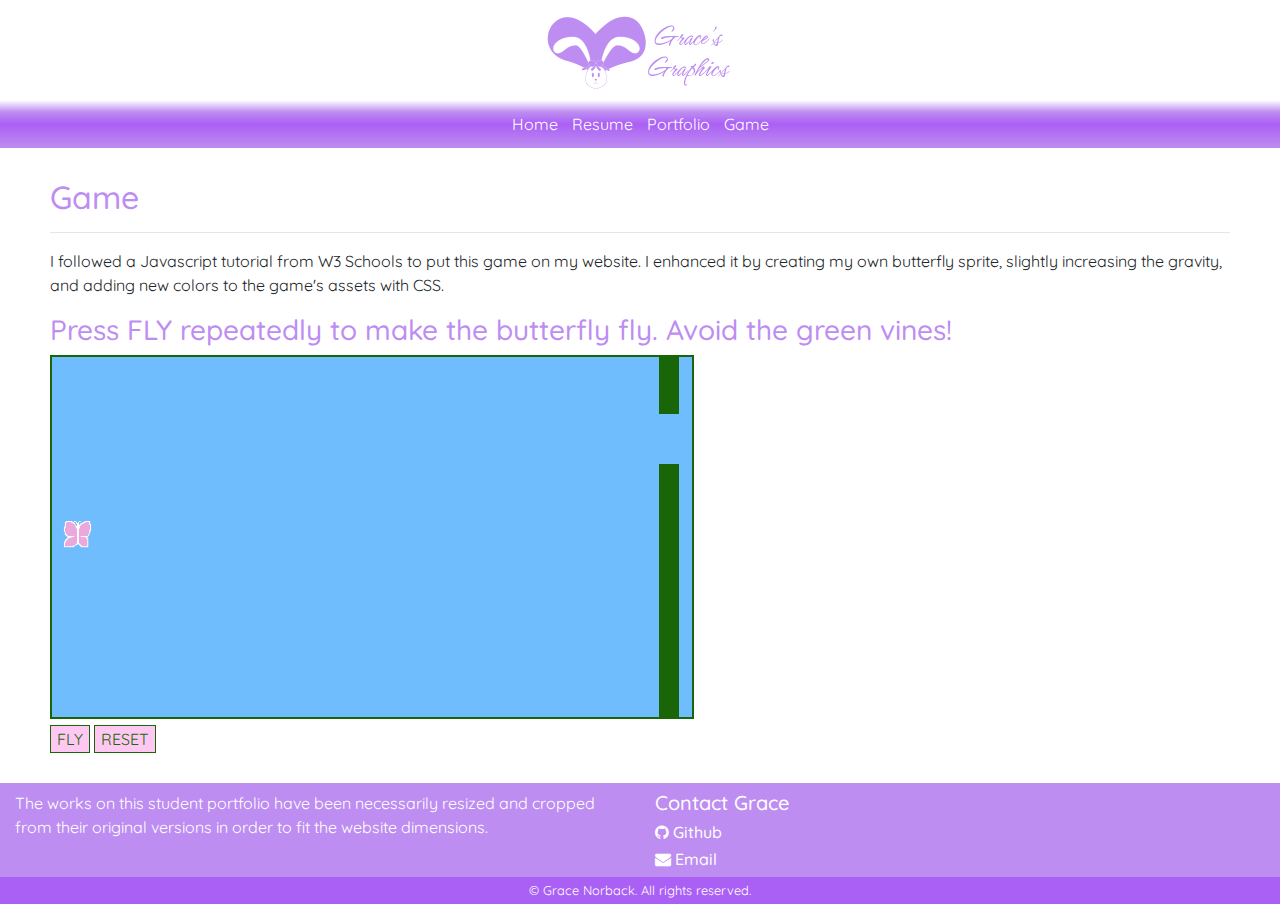
==== game.html @ a97dce7b "Add files via upload" ====
<!DOCTYPE html>
<html lang="en">
<head>
  <meta charset="utf-8">
  <meta name="viewport" content="width=device-width, initial-scale=1, minimum-scale=1" />
  <meta name="description" content="A simple Javascript game edited for and part of a digital student portfolio.">
  <title>Grace's Graphics: Game</title>
  <link rel="stylesheet" href="https://cdnjs.cloudflare.com/ajax/libs/font-awesome/4.7.0/css/font-awesome.min.css">
  <link rel="stylesheet" href="https://cdn.jsdelivr.net/npm/bootstrap@4.6.1/dist/css/bootstrap.min.css">
  <link rel="stylesheet" href="style.css">
</head>

<body onload="startGame()">
  <header>
    <img src="images/gg-logo.png" alt="Logo for Grace's Graphics, depicting an illustrated rabbit head with a bow on the top of its head and a large heart shape behind the ears." height="100px" width="200px" class="img-fluid logo">
  </header>

  <nav>
      <ul>
         <li><a href="index.html">Home</a></li>
         <li><a href="resume.html">Resume</a></li>
         <li><a href="portfolio.html">Portfolio</a></li>
         <li><a href="game.html">Game</a></li>
      </ul>
  </nav>

  <main>
    <h2>Game</h2>
    <hr>
    <p>I followed a Javascript tutorial from W3 Schools to put this game on my website. I enhanced it by creating my own butterfly sprite, slightly increasing the gravity, and adding new colors to the game's assets with CSS.</p>
    <h3>Press FLY repeatedly to make the butterfly fly. Avoid the green vines! </h3>
    <div id="game" ></div>
     <div class="game-controls">
        <button class="myButton" onmousedown="accelerate(-0.2)" onmouseup="accelerate(0.05)">FLY</button>
          <a href="game.html"><button class="myButton">RESET</button></a>
    </div>
    <script>
      /* Add variables for the height and width */
      var canvasWidth = 640;
      var canvasHeight = 360;
      /*Test to see if I have a screen less than 768 pixels and if so, change the canvas size */
      if (window.innerWidth < 750){
       canvasWidth = 300;
      canvasHeight= 300;
      }


      var myGamePiece;
      var myBackground;
      var myObstacles = [];
      
      function startGame() {
          myGamePiece = new component(30, 30, "images/butterfly.png", 10, 120, "image");
          myGamePiece.gravity = 0.075;
          myGameArea.start();
      }
      
      var myGameArea = {
          canvas : document.createElement("canvas"),
          start : function() {
              this.canvas.width = 640;
              this.canvas.height = 360;
              this.context = this.canvas.getContext("2d");
              var myGame = document.getElementById("game");
              myGame.insertBefore(this.canvas, myGame.childNodes[0]);        
              this.frameNo = 0;
              this.interval = setInterval(updateGameArea, 20);
           },
          clear : function() {
              this.context.clearRect(0, 0, this.canvas.width, this.canvas.height);
          }
      }
      
      function component(width, height, color, x, y, type) {
          this.type = type;
           if (type == "image") {
            this.image = new Image();
            this.image.src = color;
          }
          this.width = width;
          this.height = height;
          this.speedX = 0;
          this.speedY = 0;    
          this.x = x;
          this.y = y;
          this.gravity = 0;
          this.gravitySpeed = 0;
          this.update = function() {
              ctx = myGameArea.context;
               if (type == "image") {
          ctx.drawImage(this.image,this.x,this.y,this.width, this.height);
              }else {
                  ctx.fillStyle = color;
                  ctx.fillRect(this.x, this.y, this.width, this.height);
              }
          }
          this.newPos = function() {
              this.gravitySpeed += this.gravity;
              this.x += this.speedX;
              this.y += this.speedY + this.gravitySpeed;
              this.hitBottom();
          }
          this.hitBottom = function() {
              var rockbottom = myGameArea.canvas.height - this.height;
              if (this.y > rockbottom) {
                  this.y = rockbottom;
                  this.gravitySpeed = 0;
              }
           }
          this.crashWith = function(otherobj) {
              var myleft = this.x;
              var myright = this.x + (this.width);
              var mytop = this.y;
              var mybottom = this.y + (this.height);
              var otherleft = otherobj.x;
              var otherright = otherobj.x + (otherobj.width);
              var othertop = otherobj.y;
              var otherbottom = otherobj.y + (otherobj.height);
              var crash = true;
              if ((mybottom < othertop) || (mytop > otherbottom) || (myright < otherleft) || (myleft > otherright)) {
                  crash = false;
              }
              return crash;
          }
      }
      
      function updateGameArea() {
          var x, height, gap, minHeight, maxHeight, minGap, maxGap;
          for (i = 0; i < myObstacles.length; i += 1) {
              if (myGamePiece.crashWith(myObstacles[i])) {
                  return;
              } 
          }

          myGameArea.clear();
          myGameArea.frameNo += 1;
          if (myGameArea.frameNo == 1 || everyinterval(150)) {
              x = myGameArea.canvas.width;
              minHeight = 20;
              maxHeight = 200;
              height = Math.floor(Math.random()*(maxHeight-minHeight+1)+minHeight);
              minGap = 50;
              maxGap = 200;
              gap = Math.floor(Math.random()*(maxGap-minGap+1)+minGap);
              myObstacles.push(new component(20, height, "#196609", x, 0));
              myObstacles.push(new component(20, x - height - gap, "#196609", x, height + gap));
          }
          for (i = 0; i < myObstacles.length; i += 1) {
              myObstacles[i].x += -1;
              myObstacles[i].update();
          }

          myGamePiece.newPos();
          myGamePiece.update();


      }
      
      function everyinterval(n) {
          if ((myGameArea.frameNo / n) % 1 == 0) {return true;}
          return false;
      }
      
      function accelerate(n) {
          myGamePiece.gravity = n;
      }
    </script>
  </main>

  <footer>
    <div class="container-fluid">

      <div class="row">

        <div class="col-sm-6">
          <p>The works on this student portfolio have been necessarily resized and cropped from their original versions in order to fit the website dimensions.</p>
        </div><!--closing column on upper footer-->

        <div class="col-sm-6">
          <h5>Contact Grace</h5>


          <h6> <i class="footer fa fa-github" aria-hidden="true"></i> <a href="https://github.com/GracesGraphics">Github</a>  </h6>


          <h6><i class="footer fa fa-envelope" aria-hidden="true"></i> <a href="mailto:gracigloo@gmail.com">Email</a>  </h6>
        </div><!--closing column on upper footer-->

      </div><!--closing row-->

    </div><!--closing container fluid-->

    <div class="footer-bottom">
      <small>&copy; Grace Norback. All rights reserved.</small>
    </div>
  </footer>

  <!--jQuery, Popper, and Bootstrap Javascript files-->
  <script src="https://cdn.jsdelivr.net/npm/jquery@3.6.0/dist/jquery.slim.min.js"></script>
  <script src="https://cdn.jsdelivr.net/npm/popper.js@1.16.1/dist/umd/popper.min.js"></script>
  <script src="https://cdn.jsdelivr.net/npm/bootstrap@4.6.1/dist/js/bootstrap.bundle.min.js"></script>

</body>
</html>
---- style.css ----
@import url('https://fonts.googleapis.com/css2?family=Quicksand:wght@300..700&display=swap');

@import url('https://fonts.googleapis.com/css2?family=Hurricane&display=swap');

body{
	font-family: "Quicksand", sans-serif;
  margin: 0;
}

header{
  text-align: center;
  font-family: "Hurricane", cursive;
  color: #bd8df1;
}

.logo{
   margin: 0 auto;
   display:block;
}


/* Website Links except the nav */
a:link{
  color: white;
}
a:visited{
  color: white;
}
a:hover{
  color: #dbcced;
}
a:active{
  color: white;
}


/* Navigation */
nav{
  background: linear-gradient(0deg, rgba(189,141,241,1) 0%, rgba(171,96,245,1) 50%, rgba(189,141,241,1) 75%, rgba(255,255,255,1) 100%);
  padding: 4px;

}

nav ul{
  list-style-type:none;
  text-align:center;
  margin:8px 0;
  padding:0;
}

nav li{
  display:inline;
  padding: 5px;
}

nav a{
  text-decoration:none;
}

nav a:link{
  color:white;
}
nav a:visited{
  color:white;
}
nav a:hover{
  color:#dbcced;
}
nav a:active{
  color:white;
}

.home-hero{
  background-image: url(images/background.png);
  background-size: cover;
}
.home-hero h1{
  font-family: "Hurricane", cursive;
  color: #ffffff;
  font-size: 60px;
  text-shadow: 3px 3px 3px #2B183B;
  text-align: center;
  padding: 50px 0;
  margin: 0;
  background-color:rgba(203,150,255,.5);
}



/* Main */
main{
  max-width: 1200px;
  margin: 20px auto;
  padding: 10px;
  
}

main h2{
  color:#bd8df1;
}

h3{
  color:#bd8df1;
}

h4{
  color:#bd8df1;
}

.my-button:link{
  color:white;
  background-color:#bd8df1;
  border-radius:50px;
  padding:8px 15px;
  margin: 50px;
}

.my-button:hover{
  color:white;
  background-color:#dbcced;
  text-decoration:none;

}

.home-photo{
  float: left;
  max-width: 85%;
  height: auto;
  margin: 75px 30px 15px 15px;
}

.fa{
  color:#bd8df1;
  font-size:5em;
}

.gallery .preview{
    width:100%
    height:auto;
}

.gallery .gallery-thumbnails img {
    width:100px;
    height:100px;
    margin: 3px 10px 10px 0;
}

.gallery .gallery-thumbnails img:hover {
    opacity: .8;
    cursor: pointer;
}

.gallery .preview img#preview {
    padding: 1px;
    max-width: 100%;
    height: auto;
    margin: 0 auto !important;
    display: block !important;
}



canvas {
      border: 2px solid #196609;
      background-color: #6fbdfc;
      }

.myButton{
  border: 1px solid #196609;
  color: #196609;
  background-color: #FEC8F3;
}

/* Footer */
footer{
  border-top: #bd8df1 3px solid;
  text-align: left;
  color: #ffffff;
  background-color:#bd8df1;
  padding-top:5px;
}

footer .fa{
  color:white;
  font-size:1em;
}

.footer-bottom{
  background-color:#ab60f5;
  text-align:center;
  padding-bottom:3px;
}

/*CSS without a media query--applies to all sizes unless overridden*/
h1{
    font-size: 4em;
}


/* CSS Adjustments for Tablets */
@media only screen and (max-width: 1024px) {
  h1{
    font-size: 1.8em;
  }
}

/* CSS Adjustments for Smartphones */
@media only screen and (max-width: 768px) {
  h1{
    font-size: 1.5em;
  }
}
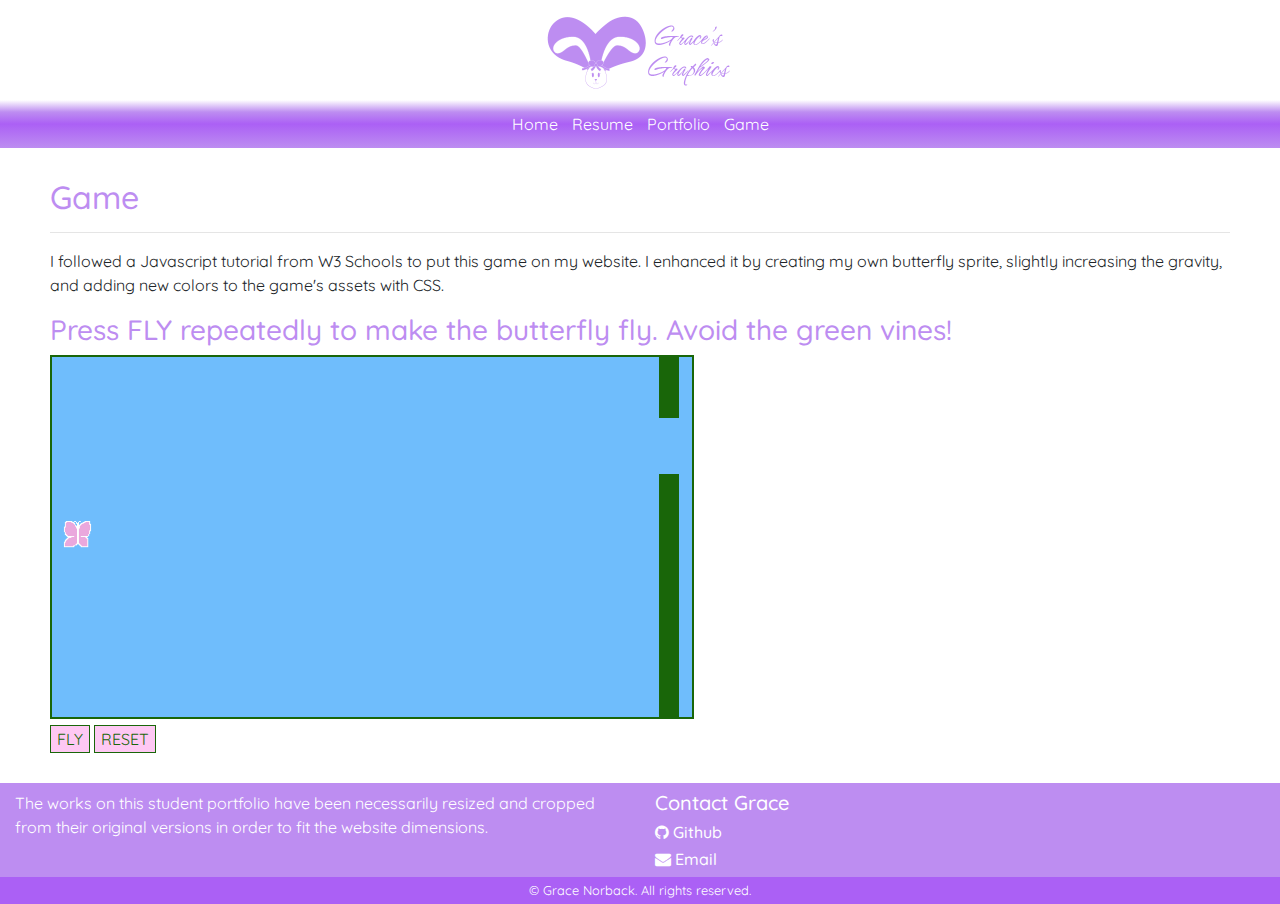
==== commit e7eaa714: "Add files via upload" ====
--- a/game.html
+++ b/game.html
@@ -3,7 +3,7 @@
 <head>
   <meta charset="utf-8">
   <meta name="viewport" content="width=device-width, initial-scale=1, minimum-scale=1" />
-  <meta name="description" content="A simple Javascript game edited for and part of a digital student portfolio.">
+  <meta name="description" content="A simple Javascript game edited for and part of Grace's Graphics, a digital student portfolio.">
   <title>Grace's Graphics: Game</title>
   <link rel="stylesheet" href="https://cdnjs.cloudflare.com/ajax/libs/font-awesome/4.7.0/css/font-awesome.min.css">
   <link rel="stylesheet" href="https://cdn.jsdelivr.net/npm/bootstrap@4.6.1/dist/css/bootstrap.min.css">
@@ -40,8 +40,8 @@
       var canvasHeight = 360;
       /*Test to see if I have a screen less than 768 pixels and if so, change the canvas size */
       if (window.innerWidth < 750){
-       canvasWidth = 300;
-      canvasHeight= 300;
+       canvasWidth = 200;
+      canvasHeight= 200;
       }
 
 
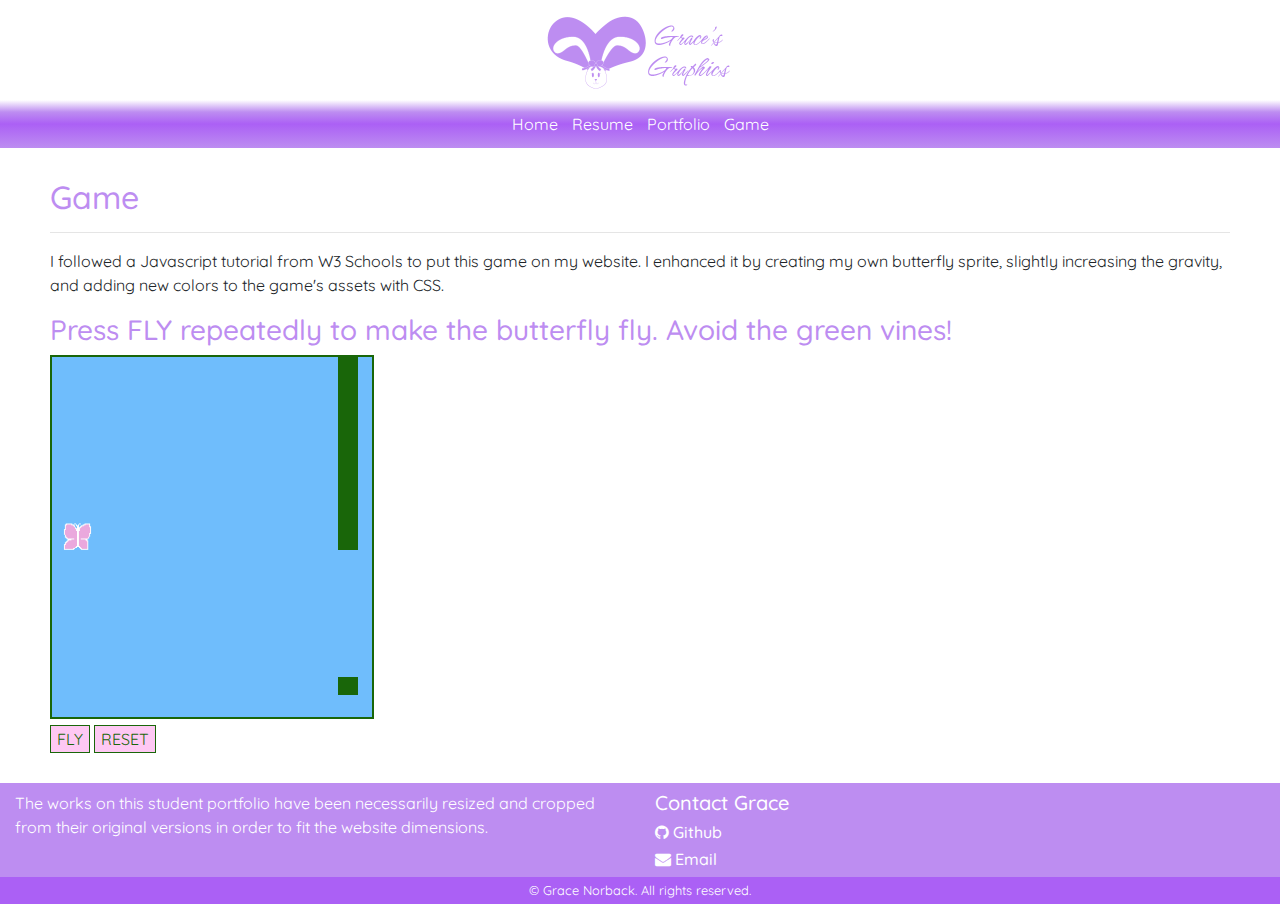
==== commit 0e18142c: "Add files via upload" ====
--- a/game.html
+++ b/game.html
@@ -40,8 +40,8 @@
       var canvasHeight = 360;
       /*Test to see if I have a screen less than 768 pixels and if so, change the canvas size */
       if (window.innerWidth < 750){
-       canvasWidth = 200;
-      canvasHeight= 200;
+       canvasWidth = 300;
+      canvasHeight= 300;
       }
 
 
@@ -58,7 +58,7 @@
       var myGameArea = {
           canvas : document.createElement("canvas"),
           start : function() {
-              this.canvas.width = 640;
+              this.canvas.width = 320;
               this.canvas.height = 360;
               this.context = this.canvas.getContext("2d");
               var myGame = document.getElementById("game");
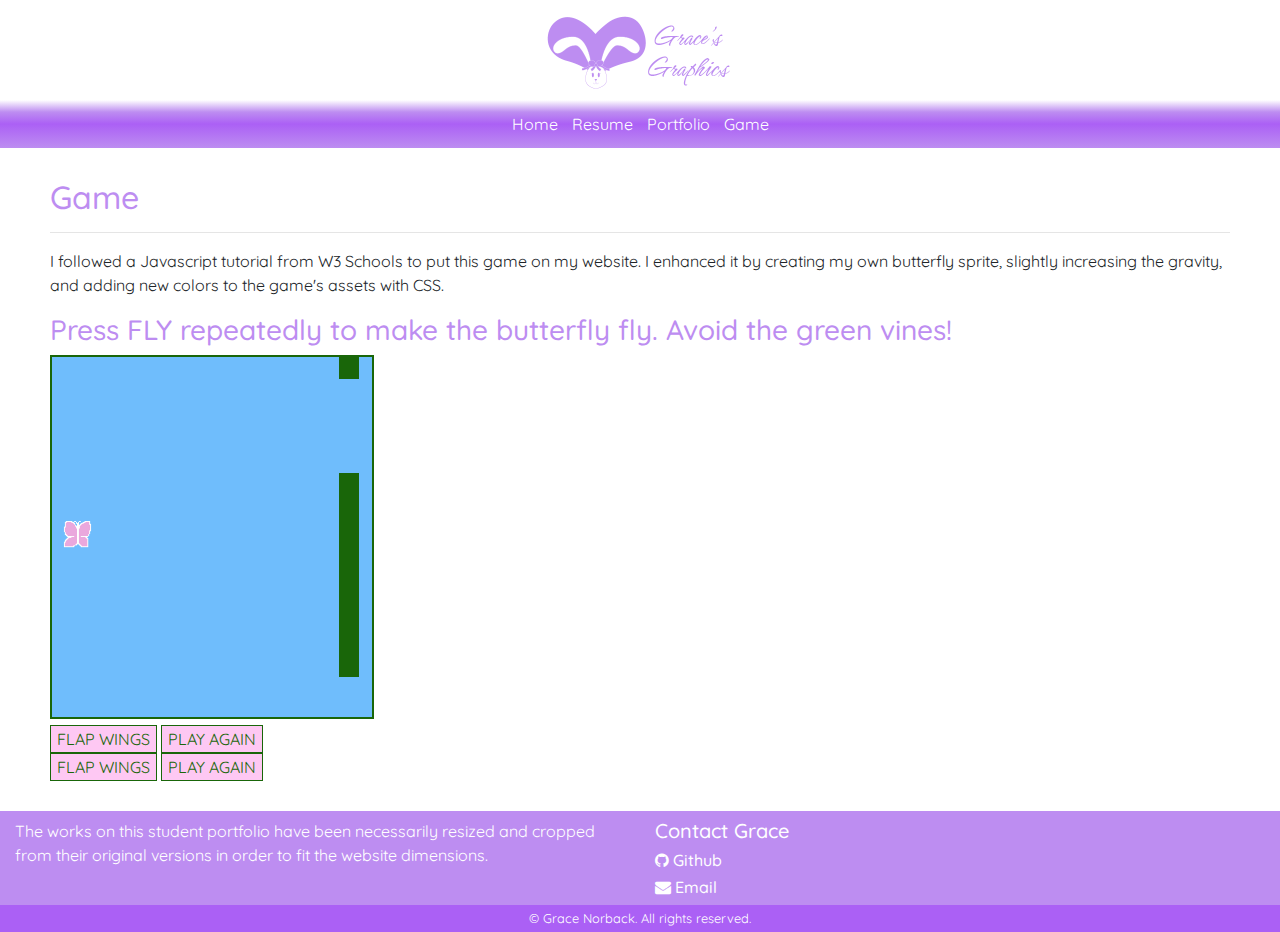
==== commit 09d12f3e: "Add files via upload" ====
--- a/game.html
+++ b/game.html
@@ -30,10 +30,17 @@
     <p>I followed a Javascript tutorial from W3 Schools to put this game on my website. I enhanced it by creating my own butterfly sprite, slightly increasing the gravity, and adding new colors to the game's assets with CSS.</p>
     <h3>Press FLY repeatedly to make the butterfly fly. Avoid the green vines! </h3>
     <div id="game" ></div>
-     <div class="game-controls">
-        <button class="myButton" onmousedown="accelerate(-0.2)" onmouseup="accelerate(0.05)">FLY</button>
-          <a href="game.html"><button class="myButton">RESET</button></a>
-    </div>
+     <!--There are two versions of controls...one for desktop that uses a mouse and one for mobile devices The desktop has the desktop class and the mobile has the mobile class-->
+      <div class="game-controls desktop">
+        <button class="myButton" onmousedown="accelerate(-0.2)" onmouseup="accelerate(0.05)">FLAP WINGS</button>
+        <a href="" ><button class="myButton">PLAY AGAIN</button></a>
+      </div>
+                
+      <div class="game-controls mobile">
+        <button class="myButton" ontouchstart="accelerate(-0.2)" ontouchend="accelerate(0.05)">FLAP WINGS</button>
+        <a href="" ><button class="myButton">PLAY AGAIN</button></a>
+      </div>
+
     <script>
       /* Add variables for the height and width */
       var canvasWidth = 640;
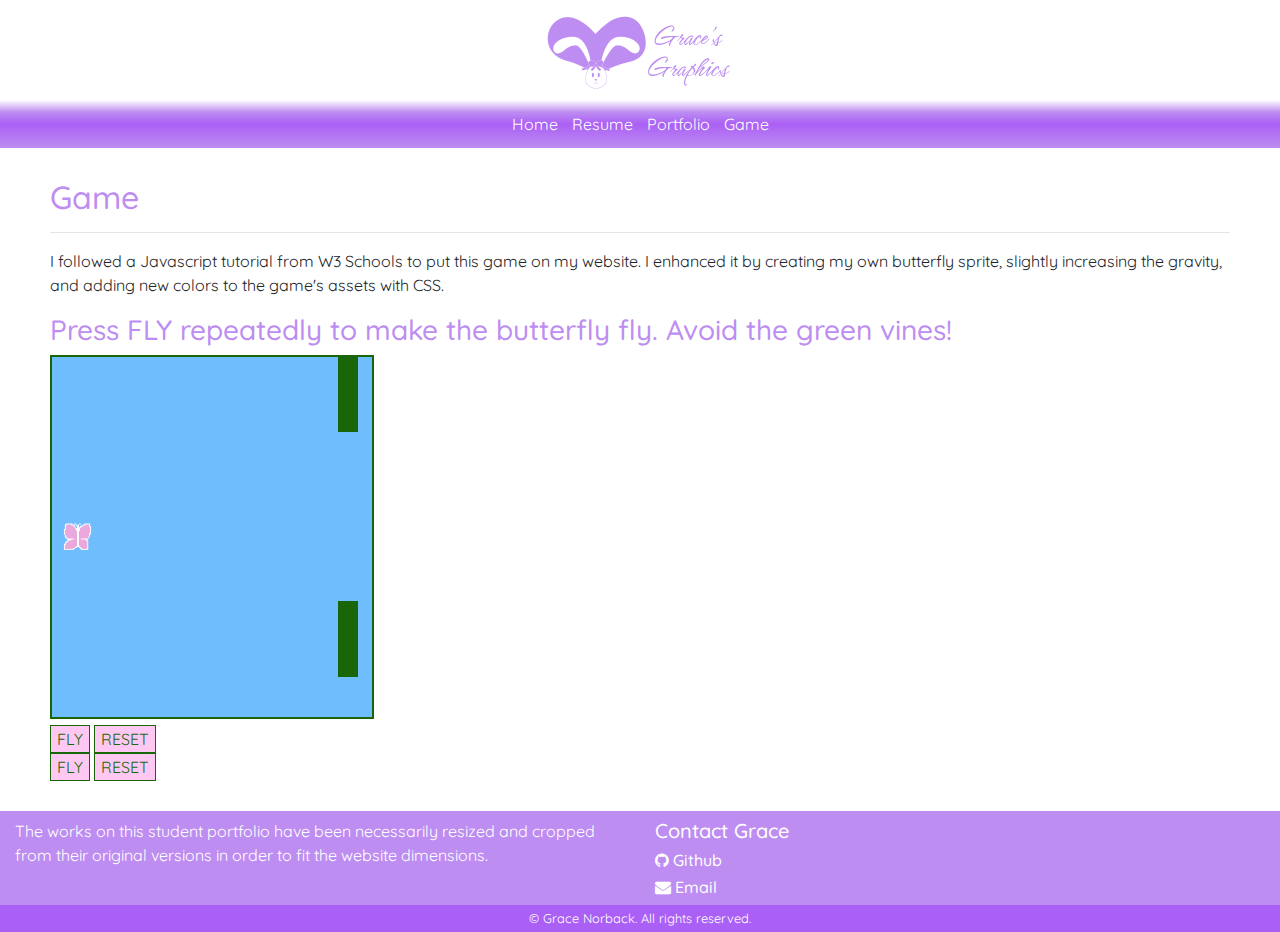
==== commit 6a6fa695: "Add files via upload" ====
--- a/game.html
+++ b/game.html
@@ -32,13 +32,13 @@
     <div id="game" ></div>
      <!--There are two versions of controls...one for desktop that uses a mouse and one for mobile devices The desktop has the desktop class and the mobile has the mobile class-->
       <div class="game-controls desktop">
-        <button class="myButton" onmousedown="accelerate(-0.2)" onmouseup="accelerate(0.05)">FLAP WINGS</button>
-        <a href="" ><button class="myButton">PLAY AGAIN</button></a>
+        <button class="myButton" onmousedown="accelerate(-0.2)" onmouseup="accelerate(0.05)">FLY</button>
+        <a href="" ><button class="myButton">RESET</button></a>
       </div>
                 
       <div class="game-controls mobile">
-        <button class="myButton" ontouchstart="accelerate(-0.2)" ontouchend="accelerate(0.05)">FLAP WINGS</button>
-        <a href="" ><button class="myButton">PLAY AGAIN</button></a>
+        <button class="myButton" ontouchstart="accelerate(-0.2)" ontouchend="accelerate(0.05)">FLY</button>
+        <a href="" ><button class="myButton">RESET</button></a>
       </div>
 
     <script>
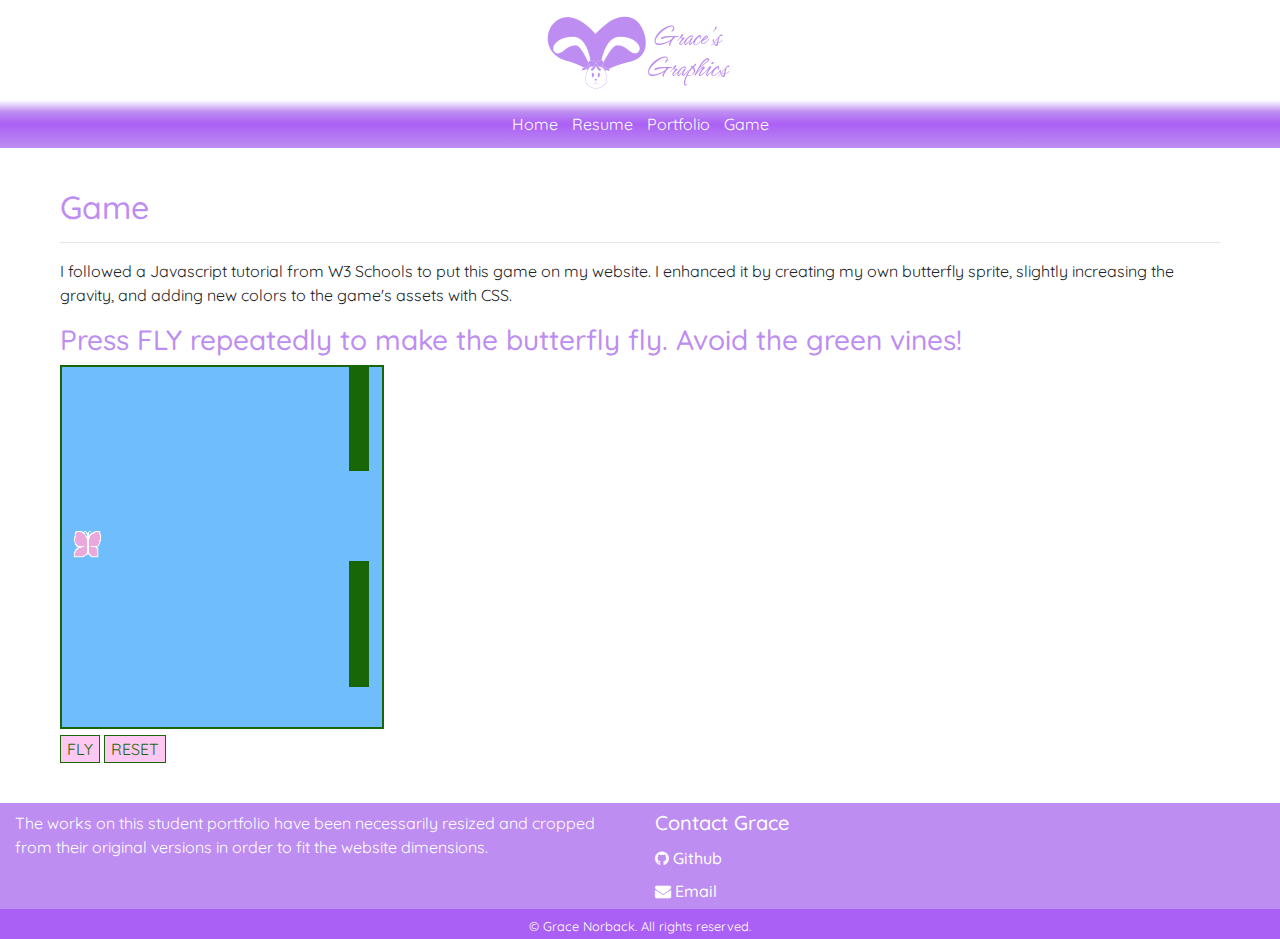
==== commit 1743150a: "Add files via upload" ====
--- a/game.html
+++ b/game.html
@@ -32,12 +32,12 @@
     <div id="game" ></div>
      <!--There are two versions of controls...one for desktop that uses a mouse and one for mobile devices The desktop has the desktop class and the mobile has the mobile class-->
       <div class="game-controls desktop">
-        <button class="myButton" onmousedown="accelerate(-0.2)" onmouseup="accelerate(0.05)">FLY</button>
+        <button class="myButton" onmousedown="accelerate(-0.2)" onmouseup="accelerate(0.075)">FLY</button>
         <a href="" ><button class="myButton">RESET</button></a>
       </div>
                 
       <div class="game-controls mobile">
-        <button class="myButton" ontouchstart="accelerate(-0.2)" ontouchend="accelerate(0.05)">FLY</button>
+        <button class="myButton" ontouchstart="accelerate(-0.2)" ontouchend="accelerate(0.075)">FLY</button>
         <a href="" ><button class="myButton">RESET</button></a>
       </div>
 
--- a/style.css
+++ b/style.css
@@ -91,11 +91,10 @@
 main{
   max-width: 1200px;
   margin: 20px auto;
-  padding: 10px;
-  
-}
-
-main h2{
+  padding: 20px; 
+}
+
+h2{
   color:#bd8df1;
 }
 
@@ -106,6 +105,7 @@
 h4{
   color:#bd8df1;
 }
+
 
 .my-button:link{
   color:white;
@@ -159,6 +159,13 @@
 }
 
 
+.resume{
+  border:1px solid #dddddd;
+  box-shadow:2px 2px 2px rgba(0,0,0,.75);
+  padding:100px;
+  max-width:1000px;
+}
+
 
 canvas {
       border: 2px solid #196609;
@@ -170,6 +177,7 @@
   color: #196609;
   background-color: #FEC8F3;
 }
+
 
 /* Footer */
 footer{
@@ -183,12 +191,14 @@
 footer .fa{
   color:white;
   font-size:1em;
+  padding-top:7px;
 }
 
 .footer-bottom{
   background-color:#ab60f5;
   text-align:center;
-  padding-bottom:3px;
+  padding-top:4px;
+  padding-bottom:2px;
 }
 
 /*CSS without a media query--applies to all sizes unless overridden*/
@@ -210,3 +220,19 @@
     font-size: 1.5em;
   }
 }
+
+/* JavaScript Game changes for mobile */
+.mobile{
+  display:none;
+}
+@media only screen and (max-width: 750px){
+  .desktop{
+    display:none;
+  }
+  .mobile{
+    display: block;
+    touch-action: manipulation;
+  }
+}
+
+
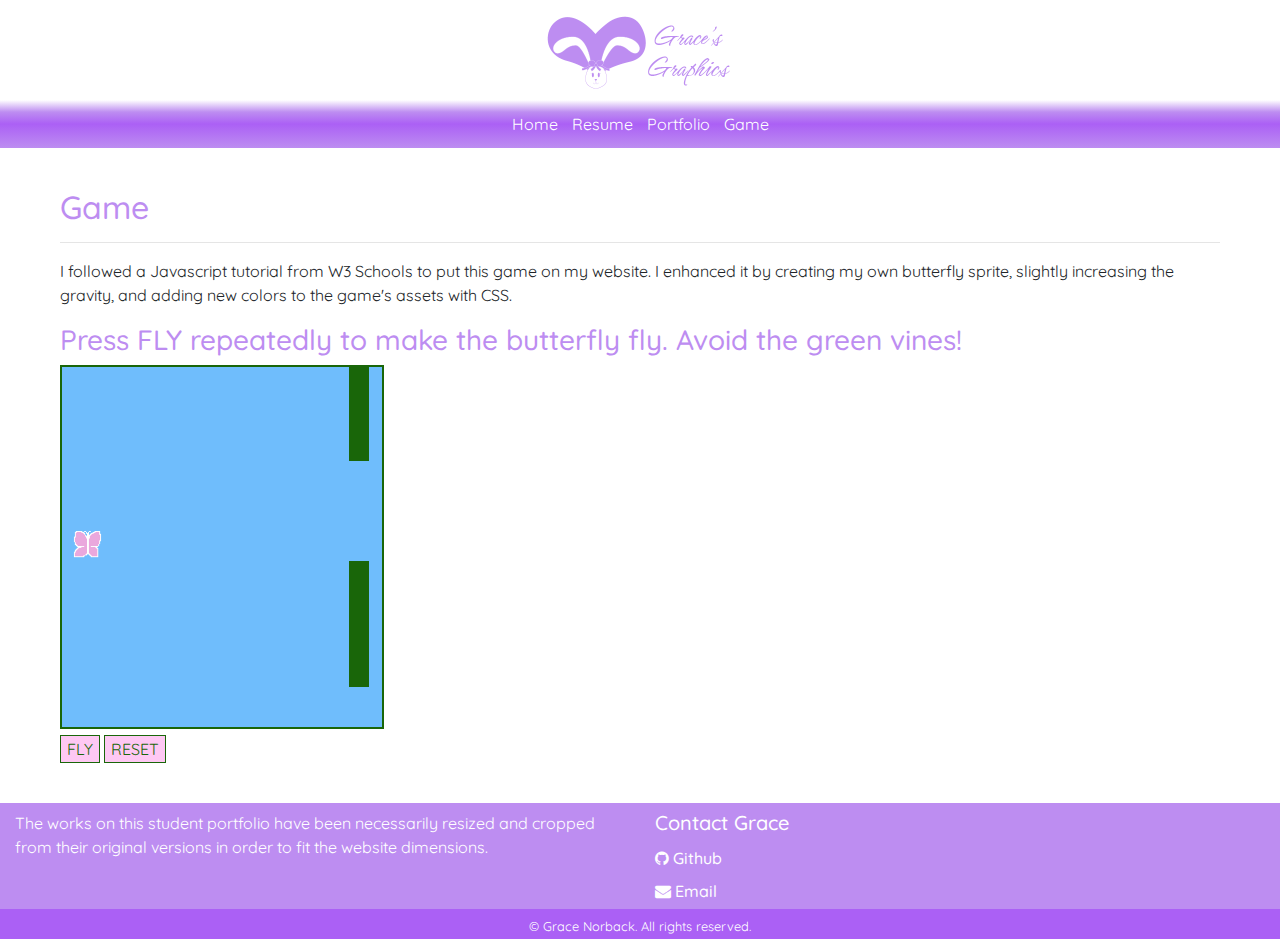
==== commit 32d13752: "Add files via upload" ====
--- a/game.html
+++ b/game.html
@@ -32,12 +32,12 @@
     <div id="game" ></div>
      <!--There are two versions of controls...one for desktop that uses a mouse and one for mobile devices The desktop has the desktop class and the mobile has the mobile class-->
       <div class="game-controls desktop">
-        <button class="myButton" onmousedown="accelerate(-0.2)" onmouseup="accelerate(0.075)">FLY</button>
+        <button class="myButton" onmousedown="accelerate(-0.2)" onmouseup="accelerate(0.025)">FLY</button>
         <a href="" ><button class="myButton">RESET</button></a>
       </div>
                 
       <div class="game-controls mobile">
-        <button class="myButton" ontouchstart="accelerate(-0.2)" ontouchend="accelerate(0.075)">FLY</button>
+        <button class="myButton" ontouchstart="accelerate(-0.2)" ontouchend="accelerate(0.025)">FLY</button>
         <a href="" ><button class="myButton">RESET</button></a>
       </div>
 
--- a/style.css
+++ b/style.css
@@ -162,8 +162,7 @@
 .resume{
   border:1px solid #dddddd;
   box-shadow:2px 2px 2px rgba(0,0,0,.75);
-  padding:100px;
-  max-width:1000px;
+  padding:50px;
 }
 
 
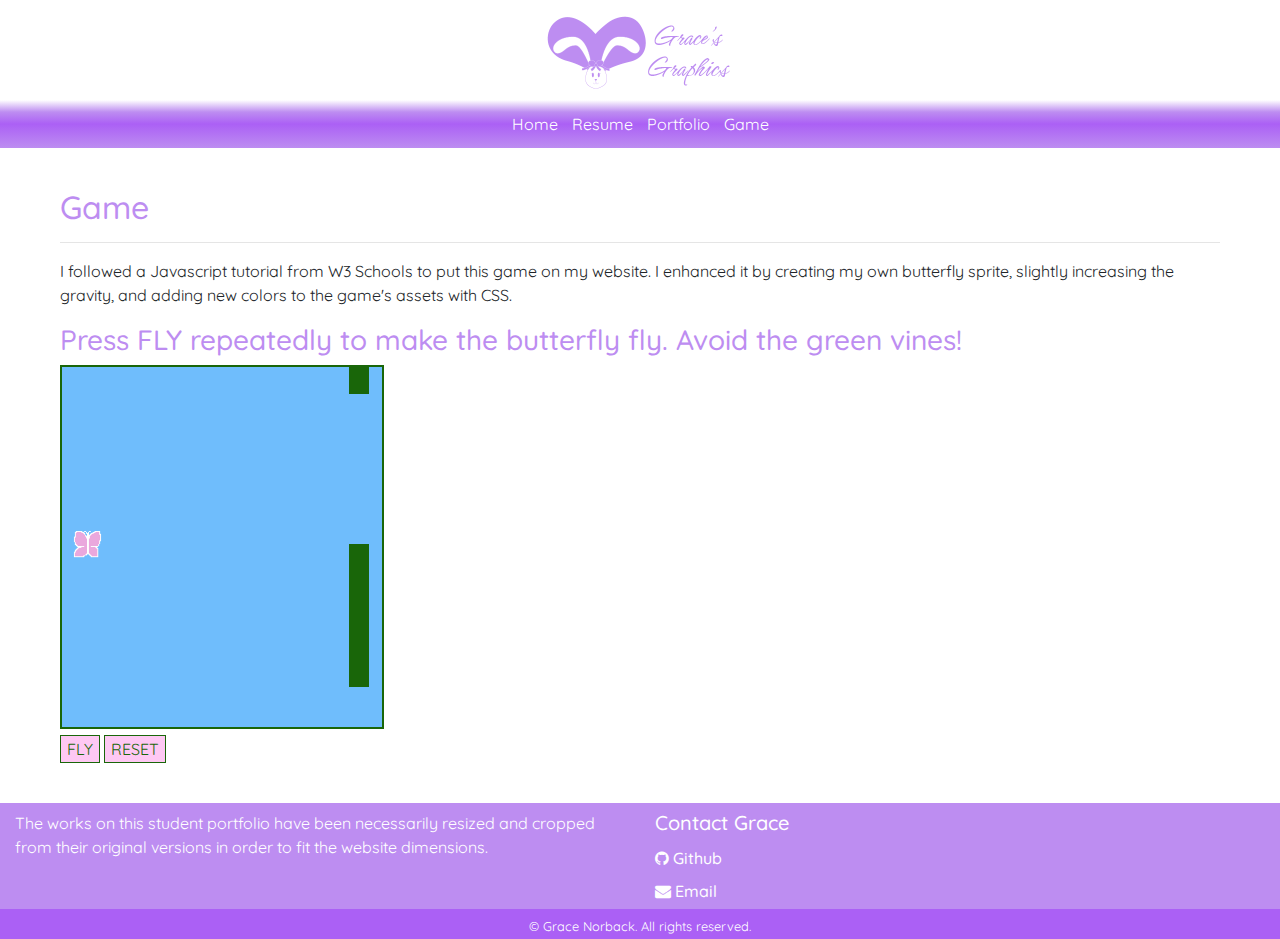
==== commit 1276c5ba: "Add files via upload" ====
--- a/game.html
+++ b/game.html
@@ -32,12 +32,12 @@
     <div id="game" ></div>
      <!--There are two versions of controls...one for desktop that uses a mouse and one for mobile devices The desktop has the desktop class and the mobile has the mobile class-->
       <div class="game-controls desktop">
-        <button class="myButton" onmousedown="accelerate(-0.2)" onmouseup="accelerate(0.025)">FLY</button>
+        <button class="myButton" onmousedown="accelerate(-0.2)" onmouseup="accelerate(0.05)">FLY</button>
         <a href="" ><button class="myButton">RESET</button></a>
       </div>
                 
       <div class="game-controls mobile">
-        <button class="myButton" ontouchstart="accelerate(-0.2)" ontouchend="accelerate(0.025)">FLY</button>
+        <button class="myButton" ontouchstart="accelerate(-0.2)" ontouchend="accelerate(0.05)">FLY</button>
         <a href="" ><button class="myButton">RESET</button></a>
       </div>
 
